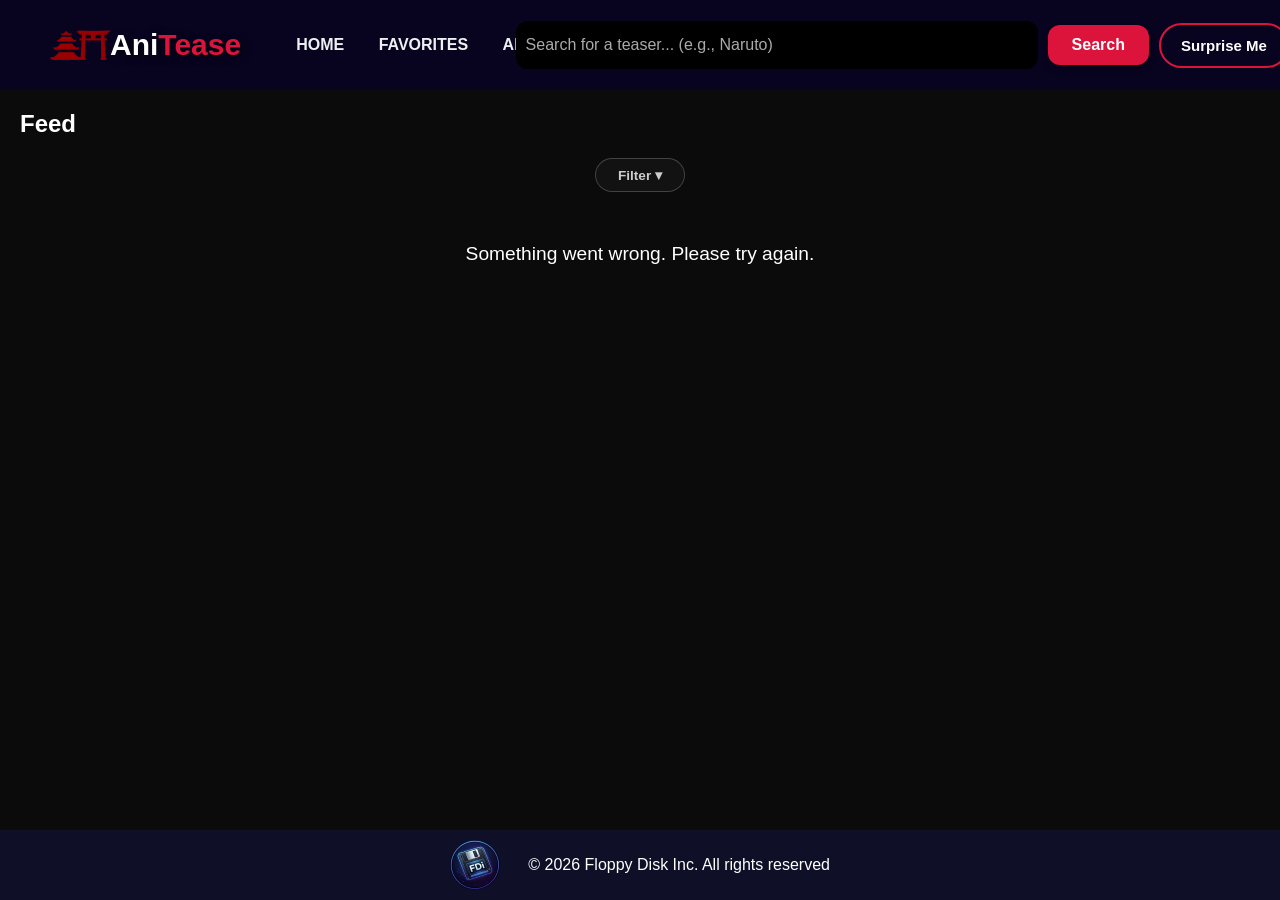
==== index.html @ 089e79ad "perf: preconnect to API origins and start fetch on DOMContentReady - Add preconnect hints for AniLis" ====
<!DOCTYPE html>
<html lang="en">
    <head>
        <meta charset="UTF-8">
        <meta name="viewport" content="width=device-width, initial-scale=1.0">
        <title>AniTease | Friendly Anime Teasers</title>
        <link rel="stylesheet" href="style.css">
        <link rel="preconnect" href="https://graphql.anilist.co">
        <link rel="preconnect" href="https://api.jikan.moe">
        <link rel="preconnect" href="https://api.themoviedb.org">
        <link rel="preconnect" href="https://fonts.googleapis.com">
        <link rel="preconnect" href="https://fonts.gstatic.com" crossorigin>
        <link href="https://fonts.googleapis.com/css2?family=Material+Symbols+Outlined" rel="stylesheet" />
        <script>
        window.onYouTubeIframeAPIReady = function () {
            var p = document.getElementById('trailer-player');
            if (!p) return;
            window.__ytPlayer = new YT.Player('trailer-player', {
                height: '450',
                width: '100%',
                videoId: '',
                playerVars: { 'autoplay': 1, 'rel': 0, 'modestbranding': 1 },
                events: {
                    'onReady': function (e) {
                        window.__ytPlayerReady = true;
                        if (window.__pendingVideoId) {
                            e.target.loadVideoById(window.__pendingVideoId);
                            window.__pendingVideoId = null;
                        }
                    }
                }
            });
        };
        </script>
        <script async src="https://www.youtube.com/iframe_api"></script>
        <script async src="https://unpkg.com/@supabase/supabase-js@2"></script>
        <script type="module" src="main.js"></script>
        <link rel="icon" type="image/x-icon" href="assets/favicon.ico">
    </head>
    <body>
        <div id="loading-screen">
            <img src="assets/loading.gif" alt="Loading..." class="loading-spinner-gif">
            <div class="loading-text-container">
                <span class="loading-phrase">Establishing connection ...</span>
                <span class="loading-phrase">Reincarnating data from another world...</span>
                <span class="loading-phrase">Refining with beerus...</span>
                <span class="loading-phrase">Almost there, don't change the channel!</span>
            </div>
        </div>
        <!--Navigation Bar-->
        <nav_bar>
            <img class="nav_logo" src="assets/anitease_icon.png">
            <span id="nav_title1">Ani</span><span id="nav_title2">Tease</span>
            <nav>
                <ul class="nav__links">
                    <li><a href="#">HOME</a></li>
                    <li><a href="#favorites">FAVORITES</a></li>
                    <li><a href="about.html">ABOUT</a></li>                    
                </ul>
            </nav>
            <div class="search-container">
                <div class="search-input-wrapper">
                    <input type="text" id="search-input" placeholder="Search for a teaser... (e.g., Naruto)" autocomplete="off">
                    
                    <div id="recent-searches" class="recent-searches-dropdown"></div>
                </div>
                <button id="search-btn">Search</button>
                <button id="surprise-btn">Surprise Me</button>
            </div>
        </nav_bar>
        
        <main>
            <h2 id="feed-title" style="color: white; margin-left: 20px; font-family: sans-serif;">Upcoming Anime</h2>

            <button id="filter-toggle" class="filter-pill">Filter ▾</button>

            <div id="filter-dropdown" class="filter-dropdown" style="display: none;">
                <div class="sort-bar">
                    <span class="sort-label">Sort:</span>
                    <button class="sort-btn active" data-sort="default">Default</button>
                    <button class="sort-btn" data-sort="score">Score</button>
                    <button class="sort-btn" data-sort="popularity">Popularity</button>
                    <button class="sort-btn" data-sort="year">Year</button>
                    <button class="sort-btn" data-sort="title">A–Z</button>
                </div>

                <div id="genre-pills" class="genre-pills"></div>
            </div>

            <div id="results-container"></div>
        </main>

        <button id="load-more-btn" style="display: none;">Load More</button>

        <div id="trailer-modal" class="modal" style="display: none;">
            <div class="modal-content split-layout">
                <span class="close-btn">&times;</span>
                
                <div id="modal-video-section">
                    <div id="trailer-player"></div>
                </div>
        
                <div id="modal-info-section">
                    <img id="modal-poster" class="modal-poster-img" src="" alt="Anime Poster">
    
                    <h2 id="modal-title" class="modal-main-title">Anime Title</h2>
                    
                    <div id="modal-countdown" class="countdown-banner">Loading airing schedule...</div>
                
                    <div class="modal-badges">
                        <span id="modal-studio" class="badge studio-badge">Studio</span>
                        <span id="modal-episodes" class="badge ep-badge">EPs: --</span>
                        <span id="modal-source" class="badge source-badge">Source</span>
                    </div>
                    
                    <div class="modal-staff-credits">
                        <p id="modal-director"><strong>Director:</strong> Loading...</p>
                        <p id="modal-cast"><strong>Cast:</strong> Loading...</p>
                    </div>
                
                    <p id="modal-genres" class="modal-tags">Genres</p>
                
                    <div class="streaming-container">
                        <span class="streaming-label">Watch Legally On:</span>
                        <div id="modal-streams" class="streaming-links"></div>
                    </div>
                
                    <div id="modal-desc" class="modal-lore">
                        Synopsis lore goes here...
                    </div>
                </div>
            </div>
        </div>

        <div class="scroll-track-wrapper">
            <a href="#" class="back-to-top" title="Back To Top">
                <span class="material-symbols-outlined">arrow_upward</span>
            </a>
        </div>

        <footer>
            <div class="footer-container">
                <div class="footer-logo">
                    <a href="about.html" target="_blank">
                        <img src="assets/floppy_logo.png">
                    </a>
                </div>
                <div class="footer-text">
                    <p>&copy; 2026 Floppy Disk Inc. All rights reserved</p>
                </div>
            </div>
        </footer>
    </body>
</html>
---- style.css ----
/* ==========================================
   1. VARIABLES & BASE LAYOUT
   ========================================== */
/* CSS Variables let us change colors globally in one spot */


:root {
    interpolate-size: allow-keywords;
    --primary-bg: rgb(11, 11, 11);
    --accent-red: rgb(220, 20, 60);
    --card-bg: rgba(0, 0, 0, 0.945);
    --text-dark: #222;
    --text-light: #fff;
}

body {
    background-color: var(--primary-bg); 
    background-repeat: no-repeat; 
    background-position: center; 
    background-size: cover; 
    background-attachment: fixed;
    min-height: 100vh; 
    margin: 0;
    font-family: 'Segoe UI', Tahoma, Geneva, Verdana, sans-serif;
    user-select: none;
    display: flex;
    position: relative; 
    flex-direction: column;
}

footer {
    margin-top: auto;
}

/* ==========================================
   FINAL PLACEMENT: SIDE BY SIDE WITH TITLE
   ========================================== */

/* 1. Clear background and position cards on left/right sides of the page */
about {
    background: transparent !important;
    background-color: transparent !important;
    position: relative !important;
    top: 0 !important;
    left: 0 !important;
    transform: none !important;
    margin: 30px auto 100px auto !important; 
    width: 100% !important;
    max-width: 800px !important;
    height: auto !important;
    display: flex !important;
    justify-content: center !important;
    gap: 50px !important; 
    padding: 0 !important;
    box-sizing: border-box !important;
}

/* 2. Reset internal margins so the positioning layout takes over cleanly */
.dev1, .dev2 {
    margin: 0;
    position: relative;
    height: 350px;
    width: 240px;
    border: 1px solid rgb(255, 255, 255);
    border-radius: 10px;
    padding: 10px;
    box-sizing: border-box;
}

.dev1 {
    z-index: 999;
    background-color: #eedecb; 
    display: flex;
    justify-content: center;
    align-items: center;
}

.dev1 h1.wolf-text {
    font-size: 24px;
    font-family: "Courier New", Courier, monospace;
    font-weight: bold;
    color: #70221d; 
    line-height: 1.0;
    text-align: center;
    margin: 0;
    position: absolute;
    width: auto;
}

.dev1 h1.wolf-text.left {
    top: 20px;
    left: 12px;
}

.dev1 h1.wolf-text.right {
    bottom: 20px;
    right: 12px;
}

.dev1 img {
    width: 300px;
    height: auto;
    margin: 0 auto;
    cursor: pointer;
    transition: transform 0.4s ease, filter 0.4s ease;
}

.dev1 img:hover {
    cursor: pointer;
    transform: scale(1.2)
}
/* 4. Keep your Ace card styling secure */
.dev2 {
    background-color: #000000;
    flex-direction: column;

    z-index: 5;
    display: flex;
    justify-content: center;
    align-items: center;
}

#ace, #ace2 {
    font-size: 40px;
    color: white;
    font-family: "Roboto Slab", serif;
    line-height: 0.95;
    position: absolute;  
    background: url('assets/outro.gif') fixed center;
    -webkit-background-clip: text;
    background-clip: text;
    color: transparent;
    -webkit-text-fill-color: transparent;
}

#ace {
    z-index: 9999;
    top: -13px;
    left: 15px;
}

#ace2 {
    z-index: -13px;
    bottom: -5px;
    right: 15px;
    transform: rotate(180deg);
}

.dev2 img {
    width: 150px; 
    height: auto; 
    cursor: pointer;
    transition: transform 0.4s ease, filter 0.4s ease;
}

.dev2:hover img {
    cursor: pointer;
    transform: scale(2.3);
    filter: brightness(1.2);
}

/* ==========================================
   2. HEADER, NAV & SEARCH BAR
   ========================================== */
.header {
    text-align: center;
    padding: 2rem 0 1rem 0;
}

#site-top-title {
    display: inline-block;
    transition: opacity 0.2s ease;
}

#title1 {
    color: var(--text-light);
    font-size: 80px;
    font-weight: 900;
    text-shadow: 2px 2px 8px rgba(0,0,0,0.8);
}

#title2 {
    color: var(--accent-red);
    font-size: 80px;
    font-weight: 900;
    text-shadow: 2px 2px 8px rgba(0,0,0,0.8);
}

#slogan {
    color: var(--text-light);
    font-weight: 600;
    font-size: 22px;
    letter-spacing: 1px;
    text-shadow: 1px 1px 4px rgba(0,0,0,0.8);
}

.search-container {
    display: flex;
    justify-content: center;
}

#search-input {  
    border: none;
    border-radius: 12px;
    color: var(--text-light);
    background-color: rgb(0, 0, 0);
    padding-left: 10px;
    width: 522px !important;
    height: 48px;
    font-size: 16px;
    backdrop-filter: blur(5px);
    transition: all 0.3s ease;
    user-select: text;
}
#search-input::placeholder { color: #aaa; }
#search-input:focus {
    outline: none;
    box-shadow: 0 0 15px rgba(0, 0, 0, 0.6);
    background-color: rgba(0, 0, 0, 0.9);
}

#search-btn {
    padding: 11px 24px;
    border-radius: 12px;
    border: none;
    background-color: var(--accent-red);
    color: white;
    font-size: 16px;
    font-weight: bold;
    cursor: pointer;
    box-shadow: 0 4px 6px rgba(0,0,0,0.3);
    transition: transform 0.2s, background-color 0.2s;
}
#search-btn:hover {
    background-color: rgb(255, 40, 80) !important;
    transform: scale(1.05);
}

#surprise-btn {
    padding: 12px 20px;
    border-radius: 25px;
    border: 2px solid var(--accent-red);
    background: transparent;
    color: var(--text-light);
    font-size: 15px;
    font-weight: bold;
    cursor: pointer;
    transition: all 0.3s;
    white-space: nowrap;
}
#surprise-btn:hover {
    background: var(--accent-red);
    color: white;
    transform: scale(1.05);
    box-shadow: 0 0 20px rgba(220, 20, 60, 0.4);
}
#surprise-btn:disabled {
    opacity: 0.6;
    cursor: not-allowed;
    transform: none;
}

/* Filter Bar */
.filter-bar {
    display: flex;
    justify-content: center;
    gap: 10px;
    margin: 10px auto 5px;
    max-width: 600px;
}
.filter-btn {
    padding: 8px 20px;
    border: 1px solid rgba(255, 255, 255, 0.2);
    border-radius: 20px;
    background: transparent;
    color: #aaa;
    font-size: 0.9rem;
    cursor: pointer;
    transition: all 0.2s ease;
    font-weight: 500;
}
.filter-btn:hover {
    border-color: var(--accent-red);
    color: #fff;
}
.filter-btn.active {
    background: var(--accent-red);
    border-color: var(--accent-red);
    color: #fff;
}

/* Sort Bar */
.sort-bar {
    display: flex;
    justify-content: center;
    align-items: center;
    gap: 8px;
    margin: 5px auto 10px;
    max-width: 600px;
    flex-wrap: wrap;
}
.sort-label {
    color: #888;
    font-size: 0.8rem;
    font-weight: bold;
    text-transform: uppercase;
    letter-spacing: 1px;
}
.sort-btn {
    padding: 5px 14px;
    border: 1px solid rgba(255, 255, 255, 0.15);
    border-radius: 14px;
    background: transparent;
    color: #999;
    font-size: 0.8rem;
    cursor: pointer;
    transition: all 0.2s ease;
}
.sort-btn:hover {
    border-color: var(--accent-red);
    color: #fff;
}
.sort-btn.active {
    background: var(--accent-red);
    border-color: var(--accent-red);
    color: #fff;
}

/* Genre Pills */
.genre-pills {
    display: flex;
    justify-content: center;
    flex-wrap: wrap;
    gap: 8px;
    margin: 5px auto 15px;
    max-width: 700px;
}
.genre-pill {
    padding: 6px 16px;
    border: 1px solid rgba(255, 255, 255, 0.15);
    border-radius: 16px;
    background: transparent;
    color: #999;
    font-size: 0.8rem;
    cursor: pointer;
    transition: all 0.2s ease;
}
.genre-pill:hover {
    border-color: var(--accent-red);
    color: #fff;
}
.genre-pill.active {
    background: var(--accent-red);
    border-color: var(--accent-red);
    color: #fff;
}

.fav-btn {
    position: absolute;
    top: 10px;
    right: 10px;
    width: 36px;
    height: 36px;
    border: none;
    border-radius: 50%;
    background: rgba(0, 0, 0, 0.6);
    color: #fff;
    font-size: 1.3rem;
    cursor: pointer;
    display: flex;
    align-items: center;
    justify-content: center;
    transition: all 0.2s ease;
    z-index: 5;
    backdrop-filter: blur(2px);
    line-height: 1;
}
.fav-btn:hover {
    transform: scale(1.2);
    background: rgba(0, 0, 0, 0.8);
}
.fav-btn.faved {
    color: var(--accent-red);
    text-shadow: 0 0 8px rgba(220, 20, 60, 0.6);
}

.filter-pill {
    display: block;
    margin: 0 auto 12px;
    padding: 8px 22px;
    border: 1px solid rgba(255, 255, 255, 0.2);
    border-radius: 20px;
    background: rgba(20, 20, 20, 0.85);
    color: #ccc;
    font-size: 0.85rem;
    cursor: pointer;
    transition: all 0.2s ease;
    backdrop-filter: blur(4px);
    user-select: none;
}
.filter-pill:hover {
    border-color: var(--accent-red);
    color: #fff;
    background: rgba(30, 30, 30, 0.9);
}
.filter-pill.open {
    border-color: var(--accent-red);
    color: var(--accent-red);
}

.filter-dropdown {
    max-width: 600px;
    margin: 0 auto 16px;
    padding: 16px 20px 8px;
    background: rgba(15, 15, 15, 0.95);
    border: 1px solid rgba(255, 255, 255, 0.1);
    border-radius: 12px;
    backdrop-filter: blur(6px);
}
.filter-dropdown .sort-bar {
    margin: 0 0 10px;
}
.filter-dropdown .genre-pills {
    margin: 0;
}

.divider {
    border: 0;
    height: 1px;
    background-image: linear-gradient(to right, rgba(0, 0, 0, 0), rgba(220, 20, 60, 0.75), rgba(0, 0, 0, 0));
    margin: 20px auto;
    width: 80%;
}

/* ==========================================
   3. ANIME GRID & CARDS
   ========================================== */
#results-container {
    display: flex;
    flex-wrap: wrap;       
    justify-content: center; 
    gap: 25px;             
    padding: 20px;
    max-width: 1200px;
    margin: 0 auto;
}

.anime-card {
    cursor: pointer;
    background-color: var(--card-bg);
    border-radius: 16px;
    width: 220px;        
    text-align: left;
    box-shadow: 0 8px 15px rgba(0,0,0,0.4); 
    transition: transform 0.3s cubic-bezier(0.175, 0.885, 0.32, 1.275);  
    overflow: hidden;
    display: flex;
    flex-direction: column;
    justify-content: flex-start; 
    height: auto; 
    padding-bottom: 16px;
}
.anime-card:hover {
    transform: translateY(-8px) scale(1.02);
}

.image-container {
    position: relative;
    width: 100%;
    height: 310px;
    background-color: #333;
}
.image-container img {
    width: 100%;       
    height: 100%;    
    object-fit: cover;  
    pointer-events: none; /* Stops users from dragging images by accident */  
}

/* Floating Badges */
.anime-type {
    position: absolute;
    top: 10px;          
    left: 10px;
    background-color: var(--accent-red);
    color: var(--text-light);
    padding: 4px 8px;
    border-radius: 8px;
    font-size: 0.8rem;
    font-weight: bold;
    box-shadow: 0 2px 4px rgba(0,0,0,0.5);
}

.anime-badge-season, .anime-badge-year {
    position: absolute;
    bottom: 10px;
    background-color: rgba(0, 0, 0, 0.75);
    backdrop-filter: blur(3px);
    color: var(--text-light);
    font-weight: bold;
    border-radius: 8px;
    padding: 4px 8px;
    font-size: 0.75rem;
    box-shadow: 0 2px 4px rgba(0, 0, 0, 0.5);
}
.anime-badge-season { right: 10px; }
.anime-badge-year { right: 155px; }

.anime-stats {
    padding: 12px 14px 6px 14px;
    display: flex;
    justify-content: space-between;
    align-items: center;
    font-size: 0.8rem;
    color: #c1c1c1; 
}

.rating {
    background-color: #ffd900;
    color: #000;
    padding: 3px 6px;
    border-radius: 6px;
    font-weight: bold;
    text-shadow: 1px 1px 2px rgba(0, 0, 0, 0.8); 
    box-shadow: 0 2px 5px rgba(0, 0, 0, 0.7);
}

/* Webkit box lines clamp forces long titles to stop at 2 lines and add "..." */
.anime-card h3 {
    color: var(--text-light);
    font-size: 1rem;
    line-height: 1.4;
    margin: 0;
    padding: 0 14px;
    display: -webkit-box; 
    -webkit-line-clamp: 2; 
    -webkit-box-orient: vertical;
    overflow: hidden;
    text-overflow: ellipsis;
    overflow-wrap: break-word;
}

#load-more-btn {
    display: block;
    margin: 40px auto;
    padding: 12px 30px;
    background-color: var(--accent-red);
    color: white;
    border: none;
    border-radius: 8px;
    font-size: 1.1rem;
    font-weight: bold;
    cursor: pointer;
    transition: all 0.3s ease;
    box-shadow: 0 0 10px var(--accent-red);
}
#load-more-btn:hover {
    background-color: rgba(255, 40, 80);
    box-shadow: 0 0 20px rgba(255, 40, 80);
    transform: scale(1.05);
}

/* ==========================================
   4. MODALS & POP-UPS
   ========================================== */
    .modal {
    display: none; 
    position: fixed;
    top: 0; left: 0; width: 100%; height: 100%;
    justify-content: center;
    align-items: center;
}

.modal { background-color: rgba(0, 0, 0, 0.9); z-index: 100; overflow: hidden; }
#loading-screen { 
    display: flex; /* Makes it show up instantly */
    position: fixed;
    top: 0; left: 0; width: 100%; height: 100%;
    justify-content: center;
    align-items: center;
    background-color: rgba(15, 15, 15, 1); 
    z-index: 9999; 
    flex-direction: row; 
    gap: 15px; 
}

/* Custom Audio Slider Design */

/* The Hero Modal (Video + Info) */
.split-layout {
    display: flex;
    flex-direction: row;
    gap: 25px;
    max-width: 1200px !important; 
    width: 90%;
    background: #0f0f13;
    padding: 25px;
    border-radius: 12px;
    box-shadow: 0 0 30px var(--accent-red);
    border: 1px solid var(--accent-red);
    transition: all 0.3s ease;
    position: relative;
    max-height: 90vh;
    overflow: hidden;
}
.split-layout.no-video-mode { max-width: 700px !important; }

#modal-video-section {
    flex: 2; 
    display: flex; align-items: center; justify-content: center;
}

#trailer-player { width: 100%; height: 450px; border-radius: 8px; }

#modal-info-section {
    flex: 1.2; 
    display: flex; flex-direction: column;
    color: white;
    height: 450px; max-height: 65vh; 
    overflow-y: auto !important; /* Forces scrollbar to appear */
    padding-right: 15px;
}

.modal-meta-header { display: flex; gap: 15px; margin-bottom: 20px; align-items: flex-start; }
#modal-poster { width: 120px; border-radius: 8px; box-shadow: 0 4px 10px rgba(0,0,0,0.5); border: 1px solid #333; }
.no-video-mode #modal-poster { width: 180px; }

.modal-meta-details { display: flex; flex-direction: column; gap: 8px; }
#modal-title { font-size: 1.4rem; margin: 0; line-height: 1.2; }
.no-video-mode #modal-title { font-size: 1.8rem; }

.modal-badges { display: flex; flex-wrap: wrap; gap: 8px; }
.badge { font-size: 0.75rem; padding: 4px 8px; border-radius: 4px; font-weight: bold; text-transform: uppercase; }
.studio-badge { background: #1a00ff; color: white; }
.ep-badge { background: #333; color: #fff; border: 1px solid #555; }
.source-badge { background: #b000ff; color: white; }

.modal-tags { font-size: 0.85rem; color: #aaa; font-style: italic; margin: 0; }
.modal-lore { font-size: 0.95rem; line-height: 1.6; color: #ccc; border-top: 1px solid #222; padding-top: 15px; }

/* Live Countdown Ticker */
.countdown-banner {
    background: linear-gradient(90deg, rgba(220, 20, 60, 0.2) 0%, rgba(0, 0, 0, 0) 100%);
    border-left: 3px solid var(--accent-red);
    padding: 6px 12px;
    font-size: 0.9rem;
    font-weight: bold;
    color: #ffcbd5;
    letter-spacing: 0.5px;
    border-radius: 0 8px 8px 0;
    margin-bottom: 4px;
}

/* Industry Staff Block */
.modal-staff-credits {
    font-size: 0.85rem;
    color: #ccc;
    margin-top: 5px;
    display: flex;
    flex-direction: column;
    gap: 4px;
}
.modal-staff-credits strong {
    color: var(--accent-red);
}

/* Streaming Links Container */
.streaming-container {
    margin: 15px 0;
    display: flex;
    flex-direction: column;
    gap: 8px;
}
.streaming-label {
    font-size: 0.8rem;
    text-transform: uppercase;
    letter-spacing: 1px;
    color: #888;
    font-weight: bold;
}
.streaming-links {
    display: flex;
    flex-wrap: wrap;
    gap: 10px;
}

/* Dynamic Streaming Pills */
.stream-pill {
    display: inline-flex;
    align-items: center;
    padding: 6px 14px;
    background: #16161a;
    border: 1px solid #333;
    color: #fff;
    text-decoration: none;
    font-size: 0.8rem;
    font-weight: bold;
    border-radius: 20px;
    transition: all 0.2s ease;
}
.stream-pill:hover {
    background: var(--accent-red);
    border-color: var(--accent-red);
    transform: translateY(-2px);
    box-shadow: 0 4px 10px rgba(220, 20, 60, 0.4);
}

/* The Rescued Close Button - !important flags enforce its layering */
.close-btn {
    position: absolute;
    top: -12px !important;      
    right: 3px !important;    
    color: #fff !important;
    font-size: 2.5rem !important;
    font-weight: bold !important;
    cursor: pointer !important;
    transition: color 0.2s !important;
    z-index: 99999 !important; 
}
.close-btn:hover { color: var(--accent-red) !important; }

/* FOOTER */
footer {
    background-color: #111337a8;
    color: #ffffff;
    padding: 10px 0;
    position: relative;
    z-index: 10;
}

.footer-container {
    display: flex;
    justify-content: space-between;
    align-items: center;
    max-width: 400px;
    margin: 0 auto;
    padding: 0 10px;
    /* Forces the narrow footer to keep its structural integrity */
    box-sizing: border-box; 
}

.footer-logo img{
    height: 50px;
    width: auto;
    display: block;

    transition: transform 0.3s ease, filter 0.3s ease;
}

.footer-logo a:hover img{
    transform: scale(1.08) translateY(-4px);

    filter: brightness(1.1);
}

/* BACK TO THE TOP BUTTON */
html {
    scroll-behavior: smooth;
}

.back-to-top {
    /* Always floating relative to the main viewport screen edge */
    position: fixed;
    bottom: var(--footer-offset, 2rem);
    right: 1rem;
    
    display: inline-flex;
    align-items: center;
    justify-content: center;
    background-color: #c10a2e;
    border-radius: 0.5rem;
    padding: 0.5rem;
    text-decoration: none;
    z-index: 9999; /* Higher index ensures it rides cleanly above the footer block background */
    
    opacity: 0;
    visibility: hidden;
    transition: opacity 0.2s ease-out, visibility 0.2s ease-out, background-color 0.2s ease-out;
}

.back-to-top.active {
    opacity: 1;
    visibility: visible;
}

.back-to-top span {
    color: #ffffff;
    font-size: 2rem;
    transition: 0.2s ease-out;
}

.back-to-top:hover {
    background-color: #970925;
}

.back-to-top:hover span {
    transform: translateY(-4px);
}


/* ==========================================
   5. NATIVE SCROLLBAR OVERRIDE
   ========================================== */
::-webkit-scrollbar {
    width: 16px !important;
    height: 16px !important;
}

::-webkit-scrollbar-track {
    background-color: rgb(24, 24, 28) !important; 
    border-radius: 10px !important;
}

::-webkit-scrollbar-thumb {
    background-color: var(--accent-red) !important;
    border-radius: 10px !important;
    border: 4px solid rgb(24, 24, 28) !important; 
    background-clip: padding-box !important; 
}

::-webkit-scrollbar-thumb:hover {
    background-color: rgb(255, 40, 80) !important;
}

/* ==========================================
   6. ANIMATIONS
   ========================================== */

#loading-screen { 
    display: flex; /* Makes it show up instantly */
    position: fixed;
    top: 0; left: 0; width: 100%; height: 100%;
    justify-content: center;
    align-items: center;
    background-color: rgba(15, 15, 15, 1); 
    z-index: 9999; 
    flex-direction: row; 
    gap: 15px; 
}
.loading-spinner-gif {
    width: 80px; height: auto; object-fit: contain; margin-bottom: 0;
}

.loading-text-container {
    position: relative; width: 320px; height: 40px; 
    display: flex; justify-content: flex-start; align-items: center;
}

.loading-phrase {
    position: absolute; top: 20%; left: 0; transform: translateY(-50%);
    width: 100%; text-align: left; color: #ffffff;
    font-size: 1.1rem; white-space: nowrap; opacity: 0; 
    animation: cycleAnimePhrases 8s infinite ease-in-out; 
}

/* Stagger the loading texts */
.loading-phrase:nth-child(1) { animation-delay: 0s; }
.loading-phrase:nth-child(2) { animation-delay: 2s; }
.loading-phrase:nth-child(3) { animation-delay: 4s; }
.loading-phrase:nth-child(4) { animation-delay: 6s; }

@keyframes cycleAnimePhrases {
    0% { opacity: 0; transform: translateY(5px); }
    5% { opacity: 1; transform: translateY(0); }  
    20% { opacity: 1; transform: translateY(0); } 
    25% { opacity: 0; transform: translateY(-5px); }
    100% { opacity: 0; } 
}

/* ==========================================
   SEARCH HISTORY ASSIST
   ========================================== */
/* ==========================================
   GOOGLE-STYLE SEARCH HISTORY DROPDOWN
   ========================================== */
   .search-container {
    display: flex;
    justify-content: center;
    align-items: center;
    gap: 10px;
    margin: 20px auto;
    max-width: 600px;
    position: relative;
}

/* Keeps the dropdown anchored specifically to the input box */
.search-input-wrapper {
    position: relative;
    flex-grow: 1;
}

#search-input {
    width: 100%;
    box-sizing: border-box;
}

.recent-searches-dropdown {
    position: absolute;
    top: 100%; 
    margin-top: -2px; 
    
    left: 0; 
    width: 100%; 
    box-sizing: border-box;
    
    background-color: #000000; 
    border: 1px solid rgba(255, 255, 255, 0.1);
    border-top: none; 
    border-radius: 0 0 20px 20px; 
    box-shadow: 0 8px 16px rgba(0, 0, 0, 0.5);
    z-index: 1000;
    display: none;
    overflow: hidden;
}

/* Ensure the input bar border style behaves nicely when active */
.search-container:focus-within #search-input {
    border-radius: 20px 20px 0 0 !important;
    border-bottom: 1px solid transparent !important; /* Removes the bottom border line of the input */
}

/* Individual history rows */
.search-history-item {
    display: flex;
    align-items: center;
    padding: 10px 15px;
    color: #fff;
    font-family: sans-serif;
    font-size: 0.95rem;
    cursor: pointer;
    transition: background-color 0.2s ease;
}

/* History clock icon flourish */
.search-history-item::before {
    content: "🕒";
    margin-right: 10px;
    font-size: 0.85rem;
    opacity: 0.6;
}

.search-history-item:hover {
    background-color: rgba(255, 255, 255, 0.1);
}
/*About Page*/

about {
    background-color: #11133784;
    color: #ffffff;
    padding: 20px 550;
    position: fixed;
    z-index: 10;
}
.dev-container {
    display: flex;
    justify-content: space-around;
    align-items: center;
    max-width: 700px;
    margin: 0 auto;
    padding: 0 20px;
    box-sizing: border-box; 
}
.dev-logo img{
    height: 50px;
    width: auto;
    display: block;
    padding-left: 500px;

    transition: transform 0.3s ease, filter 0.3s ease;
}

/*Navigation Bar*/

@import url('https://fonts.googleapis.com/css2?family=Mozilla+Headline:wght@200..700&display=swap');

#nav_title1 {
    color: var(--text-light);
    font-size: 30px;
    font-weight: 300;
    font-weight: bold;
    text-shadow: 2px 2px 8px rgba(0,0,0,0.8);
}

#nav_title2 {
    color: var(--accent-red);
    font-size: 30px;
    font-weight: 300;
    font-weight: bold;
    text-shadow: 2px 2px 8px rgba(0,0,0,0.8);
}

li, a, button{
    font-family: "Mozilla Headline", sans-serif;
    font-weight: bold;
    font-size: 16px;
    color: #edf0f1;
    text-decoration: none;
}

nav_bar{
    font-weight: bold;
    display: flex;
    justify-content: left;
    align-items: center;
    padding: 1px 50px;
    background-color: #070228b9;
    z-index: 20;
}
.nav_logo{
    width: 60px;
    height: 30px;    
}
.nav__links{
    list-style: none;
}
.nav__links li{
    display: inline-block;
    padding: 0px 15px;
}

.nav__links li a{
    transition: all 0.3s ease 0s;
}
.nav__links li a:hover{
    color: #970925;
}
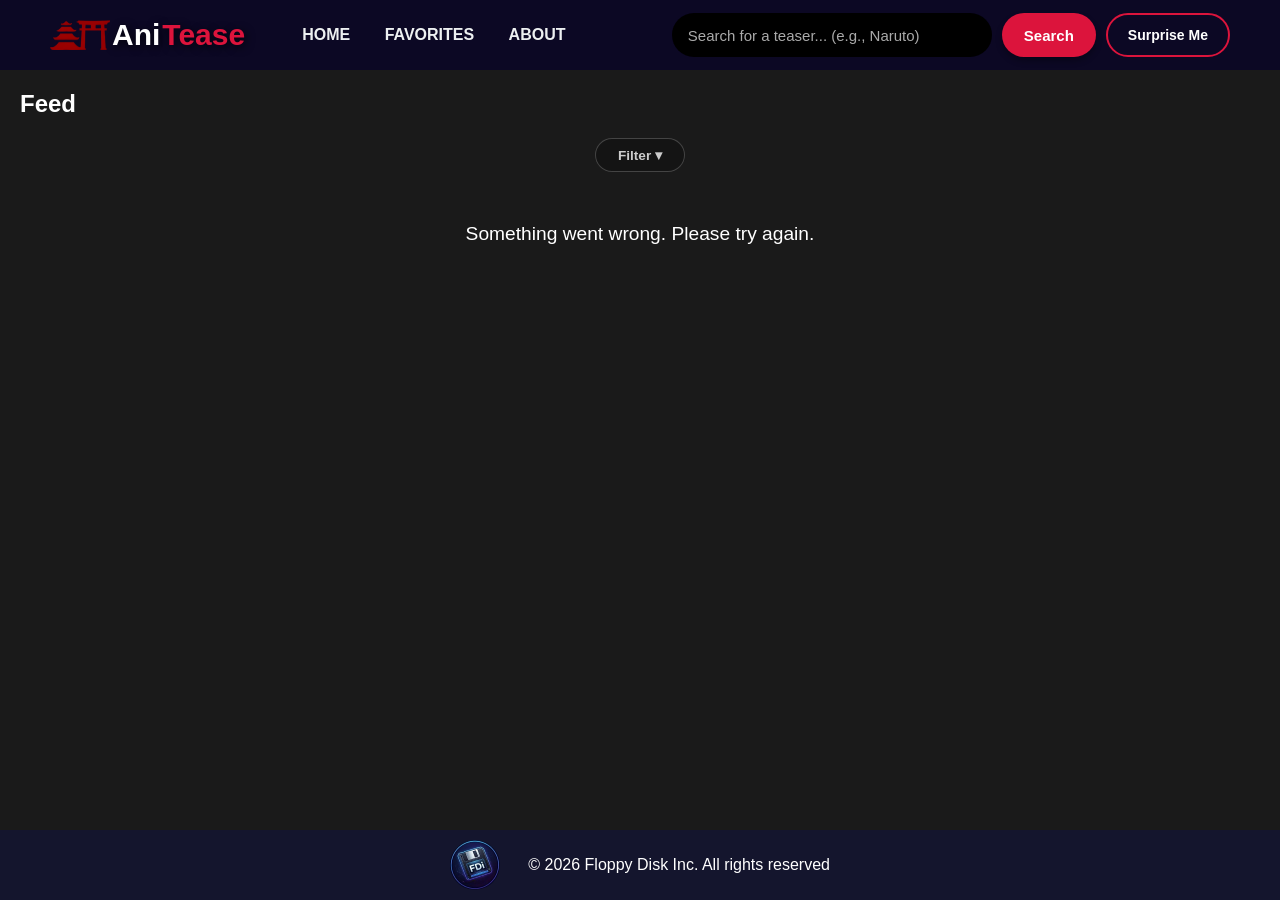
==== commit 17b8d882: "Added logos, disclaimers, and removed background." ====
--- a/index.html
+++ b/index.html
@@ -98,6 +98,7 @@
                 
                 <div id="modal-video-section">
                     <div id="trailer-player"></div>
+                    <div id="modal-video-disclaimer" class="modal-video-disclaimer">Video may not be for this specific title.</div>
                 </div>
         
                 <div id="modal-info-section">
--- a/style.css
+++ b/style.css
@@ -6,7 +6,7 @@
 
 :root {
     interpolate-size: allow-keywords;
-    --primary-bg: rgb(11, 11, 11);
+    --primary-bg: rgb(26, 26, 26);
     --accent-red: rgb(220, 20, 60);
     --card-bg: rgba(0, 0, 0, 0.945);
     --text-dark: #222;
@@ -194,67 +194,78 @@
     text-shadow: 1px 1px 4px rgba(0,0,0,0.8);
 }
 
-.search-container {
-    display: flex;
-    justify-content: center;
-}
-
-#search-input {  
+nav_bar .search-container {
+    display: flex;
+    align-items: center;
+    gap: 10px;
+    margin: 0 0 0 auto;
+    max-width: none;
+    position: static;
+}
+
+nav_bar #search-input {  
     border: none;
-    border-radius: 12px;
+    border-radius: 25px;
     color: var(--text-light);
     background-color: rgb(0, 0, 0);
-    padding-left: 10px;
-    width: 522px !important;
-    height: 48px;
-    font-size: 16px;
+    padding: 0 16px;
+    width: 320px;
+    height: 44px;
+    font-size: 15px;
     backdrop-filter: blur(5px);
     transition: all 0.3s ease;
     user-select: text;
-}
-#search-input::placeholder { color: #aaa; }
-#search-input:focus {
+    box-sizing: border-box;
+}
+nav_bar #search-input::placeholder { color: #aaa; }
+nav_bar #search-input:focus {
     outline: none;
     box-shadow: 0 0 15px rgba(0, 0, 0, 0.6);
     background-color: rgba(0, 0, 0, 0.9);
 }
 
-#search-btn {
-    padding: 11px 24px;
-    border-radius: 12px;
+nav_bar #search-btn {
+    height: 44px;
+    padding: 0 22px;
+    border-radius: 25px;
     border: none;
     background-color: var(--accent-red);
     color: white;
-    font-size: 16px;
+    font-size: 15px;
     font-weight: bold;
     cursor: pointer;
     box-shadow: 0 4px 6px rgba(0,0,0,0.3);
     transition: transform 0.2s, background-color 0.2s;
-}
-#search-btn:hover {
-    background-color: rgb(255, 40, 80) !important;
+    display: flex;
+    align-items: center;
+}
+nav_bar #search-btn:hover {
+    background-color: rgb(255, 40, 80);
     transform: scale(1.05);
 }
 
-#surprise-btn {
-    padding: 12px 20px;
+nav_bar #surprise-btn {
+    height: 44px;
+    padding: 0 20px;
     border-radius: 25px;
     border: 2px solid var(--accent-red);
     background: transparent;
     color: var(--text-light);
-    font-size: 15px;
+    font-size: 14px;
     font-weight: bold;
     cursor: pointer;
     transition: all 0.3s;
     white-space: nowrap;
-}
-#surprise-btn:hover {
+    display: flex;
+    align-items: center;
+}
+nav_bar #surprise-btn:hover {
     background: var(--accent-red);
     color: white;
     transform: scale(1.05);
     box-shadow: 0 0 20px rgba(220, 20, 60, 0.4);
 }
-#surprise-btn:disabled {
+nav_bar #surprise-btn:disabled {
     opacity: 0.6;
     cursor: not-allowed;
     transform: none;
@@ -459,6 +470,8 @@
     justify-content: flex-start; 
     height: auto; 
     padding-bottom: 16px;
+    content-visibility: auto;
+    contain-intrinsic-size: 400px;
 }
 .anime-card:hover {
     transform: translateY(-8px) scale(1.02);
@@ -606,11 +619,23 @@
 .split-layout.no-video-mode { max-width: 700px !important; }
 
 #modal-video-section {
-    flex: 2; 
-    display: flex; align-items: center; justify-content: center;
+    flex: 2;
+    display: flex;
+    flex-direction: column;
+    align-items: center;
+    justify-content: flex-start;
 }
 
 #trailer-player { width: 100%; height: 450px; border-radius: 8px; }
+
+.modal-video-disclaimer {
+    margin-top: 12px;
+    color: #aaa;
+    font-size: 0.82rem;
+    line-height: 1.4;
+    text-align: center;
+    max-width: 100%;
+}
 
 #modal-info-section {
     flex: 1.2; 
@@ -688,15 +713,17 @@
 .stream-pill {
     display: inline-flex;
     align-items: center;
-    padding: 6px 14px;
+    padding: 6px 12px;
     background: #16161a;
     border: 1px solid #333;
     color: #fff;
     text-decoration: none;
-    font-size: 0.8rem;
+    font-size: 0.82rem;
     font-weight: bold;
     border-radius: 20px;
     transition: all 0.2s ease;
+    position: relative;
+    overflow: visible;
 }
 .stream-pill:hover {
     background: var(--accent-red);
@@ -704,6 +731,31 @@
     transform: translateY(-2px);
     box-shadow: 0 4px 10px rgba(220, 20, 60, 0.4);
 }
+
+.stream-logo {
+    width: 28px;
+    height: auto;
+    display: inline-block;
+    vertical-align: middle;
+    position: relative;
+    z-index: 3;
+}
+.stream-label { vertical-align: middle; position: relative; z-index: 2; font-size: 0.82rem; }
+
+.stream-logo-wrap {
+    display: inline-flex;
+    align-items: center;
+    justify-content: center;
+    width: 32px;
+    height: 32px;
+    background: #fff;
+    border-radius: 50%;
+    margin-right: 8px;
+    box-shadow: 0 1px 3px rgba(0,0,0,0.2);
+    flex-shrink: 0;
+}
+
+.stream-pill:hover .stream-logo-wrap { background: #fff; }
 
 /* The Rescued Close Button - !important flags enforce its layering */
 .close-btn {
@@ -1002,9 +1054,11 @@
     display: flex;
     justify-content: left;
     align-items: center;
-    padding: 1px 50px;
+    padding: 10px 50px;
     background-color: #070228b9;
     z-index: 20;
+    flex-wrap: nowrap;
+    gap: 2px;
 }
 .nav_logo{
     width: 60px;
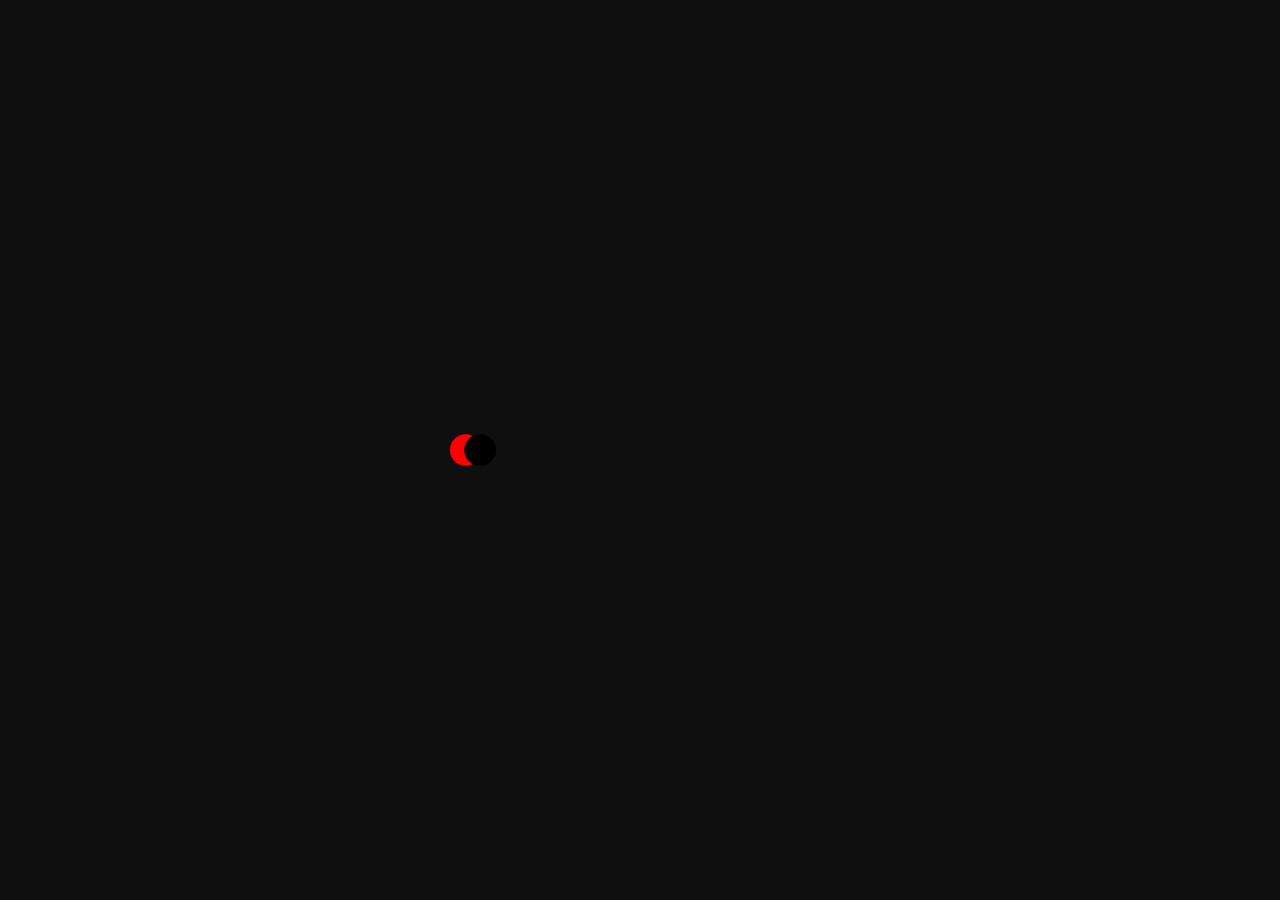
==== commit 0d67c288: "add hero spotlight carousel" ====
--- a/index.html
+++ b/index.html
@@ -68,7 +68,20 @@
                 <button id="surprise-btn">Surprise Me</button>
             </div>
         </nav_bar>
-        
+
+        <section class="spotlight" id="spotlight" style="display:none;">
+            <div class="spotlight-slider" id="spotlight-slider"></div>
+            <div class="spotlight-nav" id="spotlight-nav">
+                <button class="spotlight-btn prev" id="spotlight-prev">
+                    <svg viewBox="0 0 24 24" fill="none" stroke="currentColor" stroke-width="3"><polyline points="15 6 9 12 15 18"></polyline></svg>
+                </button>
+                <button class="spotlight-btn next" id="spotlight-next">
+                    <svg viewBox="0 0 24 24" fill="none" stroke="currentColor" stroke-width="3"><polyline points="9 6 15 12 9 18"></polyline></svg>
+                </button>
+            </div>
+            <div class="spotlight-dots" id="spotlight-dots"></div>
+        </section>
+
         <main>
             <h2 id="feed-title" style="color: white; margin-left: 20px; font-family: sans-serif;">Upcoming Anime</h2>
 
@@ -129,6 +142,11 @@
                     <div id="modal-desc" class="modal-lore">
                         Synopsis lore goes here...
                     </div>
+
+                    <div id="modal-similar" class="similar-section" style="display:none;">
+                        <h4 class="similar-title">Similar Anime</h4>
+                        <div class="similar-scroll" id="similar-scroll"></div>
+                    </div>
                 </div>
             </div>
         </div>
--- a/style.css
+++ b/style.css
@@ -1078,3 +1078,345 @@
 .nav__links li a:hover{
     color: #970925;
 }
+
+/* ==========================================
+   SIMILAR ANIME SECTION IN MODAL
+   ========================================== */
+.similar-section {
+    margin-top: 20px;
+    padding-top: 16px;
+    border-top: 1px solid rgba(255, 255, 255, 0.1);
+}
+
+.similar-title {
+    color: #fff;
+    font-size: 1rem;
+    font-weight: 600;
+    margin-bottom: 12px;
+    text-transform: uppercase;
+    letter-spacing: 0.5px;
+}
+
+.similar-scroll {
+    display: flex;
+    gap: 12px;
+    overflow-x: auto;
+    padding: 8px 0 16px 0;
+    scroll-snap-type: x mandatory;
+    -webkit-overflow-scrolling: touch;
+}
+
+.similar-scroll::-webkit-scrollbar {
+    height: 6px;
+}
+
+.similar-scroll::-webkit-scrollbar-thumb {
+    background-color: var(--accent-red);
+    border-radius: 3px;
+}
+
+.similar-card {
+    flex: 0 0 120px;
+    background: linear-gradient(145deg, #1a1a2e 0%, #0f0f1a 100%);
+    border: 1px solid rgba(255, 255, 255, 0.05);
+    border-radius: 12px;
+    overflow: hidden;
+    cursor: pointer;
+    transition: transform 0.25s ease, box-shadow 0.25s ease, border-color 0.25s ease;
+    scroll-snap-align: start;
+}
+
+.similar-card:hover {
+    transform: translateY(-4px) scale(1.02);
+    box-shadow: 0 8px 24px rgba(255, 40, 80, 0.3);
+    border-color: rgba(255, 40, 80, 0.3);
+}
+
+.similar-card:focus-visible {
+    outline: 2px solid var(--accent-red);
+    outline-offset: 2px;
+}
+
+.similar-card-poster {
+    width: 100%;
+    height: 170px;
+    background-size: cover;
+    background-position: center;
+    background-color: #1a1a2e;
+}
+
+.similar-card-info {
+    padding: 10px 8px;
+}
+
+.similar-card-title {
+    font-size: 0.72rem;
+    font-weight: 600;
+    color: #fff;
+    line-height: 1.3;
+    margin: 0 0 4px 0;
+    display: -webkit-box;
+    -webkit-line-clamp: 2;
+    -webkit-box-orient: vertical;
+    overflow: hidden;
+}
+
+.similar-card-genres {
+    font-size: 0.6rem;
+    color: rgba(255, 255, 255, 0.6);
+    text-transform: capitalize;
+    display: block;
+    margin-bottom: 4px;
+    white-space: nowrap;
+    overflow: hidden;
+    text-overflow: ellipsis;
+}
+
+.similar-card-score {
+    font-size: 0.65rem;
+    color: #ffd700;
+    font-weight: 600;
+    display: inline-flex;
+    align-items: center;
+    gap: 2px;
+}
+
+/* ==========================================
+   SPOTLIGHT HERO CAROUSEL
+   ========================================== */
+.spotlight {
+    position: relative;
+    width: 100%;
+    height: 520px;
+    overflow: hidden;
+    background: #0a0a12;
+    margin-bottom: 24px;
+}
+
+.spotlight-slider {
+    position: relative;
+    width: 100%;
+    height: 100%;
+}
+
+.spotlight-slide {
+    position: absolute;
+    inset: 0;
+    opacity: 0;
+    transition: opacity 0.8s ease, transform 0.8s ease;
+    transform: scale(1.05);
+    z-index: 0;
+}
+
+.spotlight-slide.active {
+    opacity: 1;
+    transform: scale(1);
+    z-index: 1;
+}
+
+.spotlight-bg {
+    position: absolute;
+    inset: 0;
+    background-size: cover;
+    background-position: center top;
+    filter: brightness(0.5);
+}
+
+.spotlight-overlay {
+    position: absolute;
+    inset: 0;
+    background: linear-gradient(to right, rgba(10, 10, 18, 0.95) 0%, rgba(10, 10, 18, 0.7) 50%, rgba(10, 10, 18, 0.3) 100%),
+                linear-gradient(to top, rgba(10, 10, 18, 0.8) 0%, transparent 50%);
+}
+
+.spotlight-content {
+    position: relative;
+    z-index: 2;
+    max-width: 700px;
+    padding: 80px 40px 40px;
+    height: 100%;
+    display: flex;
+    flex-direction: column;
+    justify-content: center;
+}
+
+.spotlight-number {
+    font-size: 0.85rem;
+    font-weight: 600;
+    color: var(--accent-red);
+    text-transform: uppercase;
+    letter-spacing: 2px;
+    margin-bottom: 12px;
+}
+
+.spotlight-title {
+    font-size: 2.5rem;
+    font-weight: 900;
+    color: #fff;
+    line-height: 1.15;
+    margin-bottom: 14px;
+    font-family: 'Roboto Slab', serif;
+    display: -webkit-box;
+    -webkit-line-clamp: 2;
+    -webkit-box-orient: vertical;
+    overflow: hidden;
+}
+
+.spotlight-detail {
+    display: flex;
+    flex-wrap: wrap;
+    gap: 8px;
+    margin-bottom: 16px;
+}
+
+.sp-badge {
+    font-size: 0.72rem;
+    color: rgba(255, 255, 255, 0.8);
+    background: rgba(255, 255, 255, 0.1);
+    padding: 4px 10px;
+    border-radius: 4px;
+    font-weight: 500;
+}
+
+.sp-badge.quality {
+    color: #ffd700;
+    border: 1px solid rgba(255, 215, 0, 0.3);
+}
+
+.sp-badge.eps {
+    background: var(--accent-red);
+    color: #fff;
+    font-weight: 700;
+}
+
+.spotlight-desc {
+    font-size: 0.88rem;
+    color: rgba(255, 255, 255, 0.7);
+    line-height: 1.6;
+    margin-bottom: 24px;
+    display: -webkit-box;
+    -webkit-line-clamp: 3;
+    -webkit-box-orient: vertical;
+    overflow: hidden;
+}
+
+.spotlight-buttons {
+    display: flex;
+    gap: 14px;
+}
+
+.sp-btn {
+    display: inline-flex;
+    align-items: center;
+    gap: 6px;
+    padding: 12px 28px;
+    border-radius: 8px;
+    font-size: 0.95rem;
+    font-weight: 700;
+    cursor: pointer;
+    transition: all 0.25s ease;
+    text-decoration: none;
+}
+
+.sp-btn.primary {
+    background: var(--accent-red);
+    color: #fff;
+    box-shadow: 0 4px 20px rgba(255, 40, 80, 0.4);
+}
+
+.sp-btn.primary:hover {
+    background: rgb(255, 30, 70);
+    transform: translateY(-2px);
+    box-shadow: 0 6px 28px rgba(255, 40, 80, 0.5);
+}
+
+.sp-btn.secondary {
+    background: rgba(255, 255, 255, 0.1);
+    color: #fff;
+    border: 1px solid rgba(255, 255, 255, 0.2);
+}
+
+.sp-btn.secondary:hover {
+    background: rgba(255, 255, 255, 0.2);
+    transform: translateY(-2px);
+}
+
+/* Navigation arrows */
+.spotlight-nav {
+    position: absolute;
+    top: 50%;
+    left: 0;
+    right: 0;
+    transform: translateY(-50%);
+    z-index: 3;
+    pointer-events: none;
+    display: flex;
+    justify-content: space-between;
+    padding: 0 20px;
+}
+
+.spotlight-btn {
+    pointer-events: auto;
+    width: 44px;
+    height: 44px;
+    border-radius: 50%;
+    border: 2px solid rgba(255, 255, 255, 0.2);
+    background: rgba(0, 0, 0, 0.4);
+    color: #fff;
+    cursor: pointer;
+    display: flex;
+    align-items: center;
+    justify-content: center;
+    transition: all 0.25s ease;
+    backdrop-filter: blur(4px);
+}
+
+.spotlight-btn:hover {
+    background: var(--accent-red);
+    border-color: var(--accent-red);
+    transform: scale(1.1);
+}
+
+.spotlight-btn svg {
+    width: 20px;
+    height: 20px;
+}
+
+/* Pagination dots */
+.spotlight-dots {
+    position: absolute;
+    bottom: 20px;
+    left: 50%;
+    transform: translateX(-50%);
+    z-index: 3;
+    display: flex;
+    gap: 10px;
+}
+
+.sp-dot {
+    width: 10px;
+    height: 10px;
+    border-radius: 50%;
+    background: rgba(255, 255, 255, 0.3);
+    cursor: pointer;
+    transition: all 0.3s ease;
+}
+
+.sp-dot.active {
+    background: var(--accent-red);
+    box-shadow: 0 0 10px rgba(255, 40, 80, 0.6);
+    width: 28px;
+    border-radius: 5px;
+}
+
+/* Responsive */
+@media (max-width: 768px) {
+    .spotlight { height: 420px; }
+    .spotlight-content { padding: 60px 24px 24px; }
+    .spotlight-title { font-size: 1.6rem; }
+    .spotlight-desc { font-size: 0.8rem; -webkit-line-clamp: 2; }
+    .sp-btn { padding: 10px 20px; font-size: 0.85rem; }
+    .spotlight-nav { padding: 0 10px; }
+    .spotlight-btn { width: 36px; height: 36px; }
+    .spotlight-btn svg { width: 16px; height: 16px; }
+}
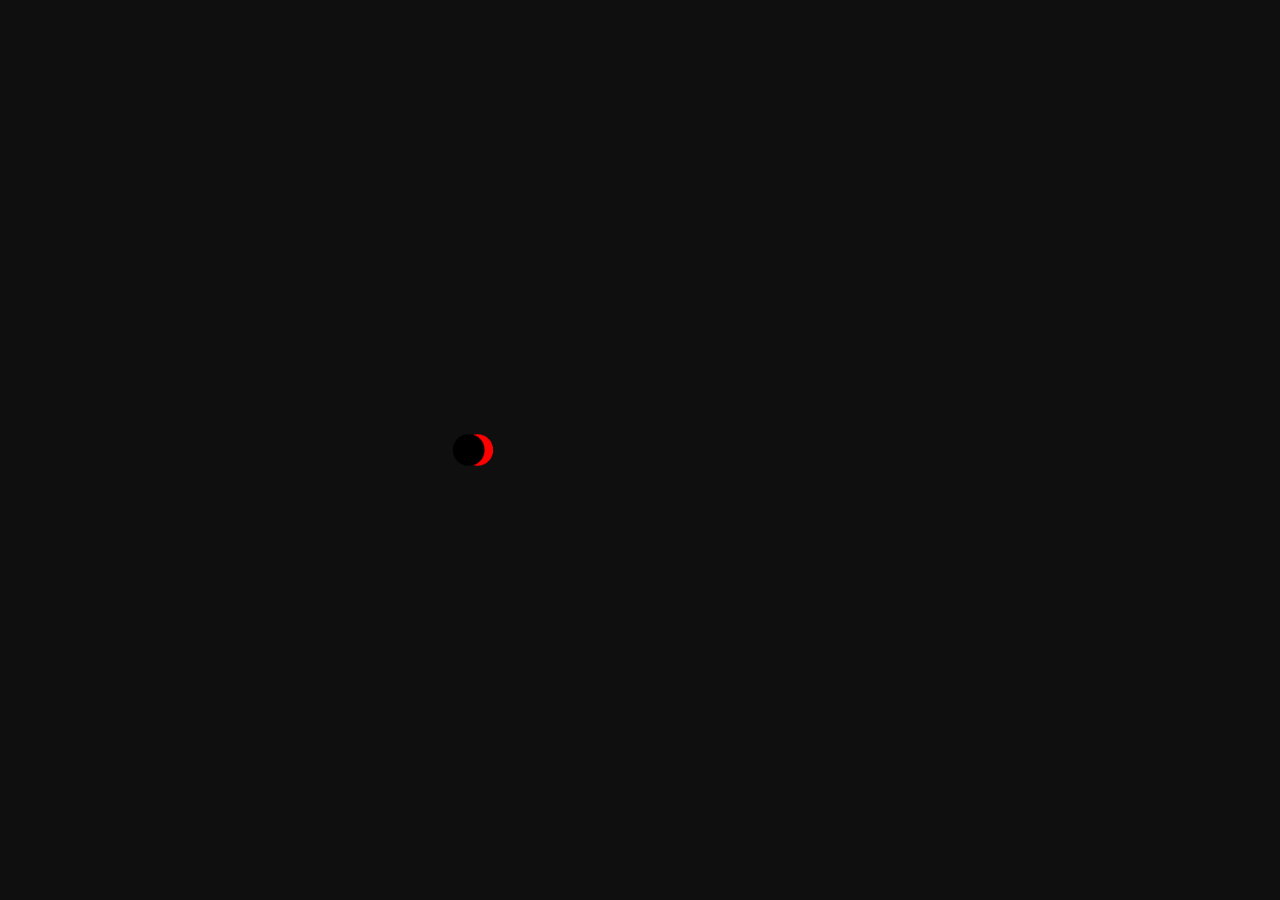
==== commit 6571211c: "Merge pull request #2 from Floppy-Disk-inc/feat/recommendations feat: add content-based recommendati" ====
--- a/index.html
+++ b/index.html
@@ -68,20 +68,7 @@
                 <button id="surprise-btn">Surprise Me</button>
             </div>
         </nav_bar>
-
-        <section class="spotlight" id="spotlight" style="display:none;">
-            <div class="spotlight-slider" id="spotlight-slider"></div>
-            <div class="spotlight-nav" id="spotlight-nav">
-                <button class="spotlight-btn prev" id="spotlight-prev">
-                    <svg viewBox="0 0 24 24" fill="none" stroke="currentColor" stroke-width="3"><polyline points="15 6 9 12 15 18"></polyline></svg>
-                </button>
-                <button class="spotlight-btn next" id="spotlight-next">
-                    <svg viewBox="0 0 24 24" fill="none" stroke="currentColor" stroke-width="3"><polyline points="9 6 15 12 9 18"></polyline></svg>
-                </button>
-            </div>
-            <div class="spotlight-dots" id="spotlight-dots"></div>
-        </section>
-
+        
         <main>
             <h2 id="feed-title" style="color: white; margin-left: 20px; font-family: sans-serif;">Upcoming Anime</h2>
 
--- a/style.css
+++ b/style.css
@@ -1101,7 +1101,7 @@
     display: flex;
     gap: 12px;
     overflow-x: auto;
-    padding: 8px 0 16px 0;
+    padding-bottom: 8px;
     scroll-snap-type: x mandatory;
     -webkit-overflow-scrolling: touch;
 }
@@ -1180,243 +1180,3 @@
     align-items: center;
     gap: 2px;
 }
-
-/* ==========================================
-   SPOTLIGHT HERO CAROUSEL
-   ========================================== */
-.spotlight {
-    position: relative;
-    width: 100%;
-    height: 520px;
-    overflow: hidden;
-    background: #0a0a12;
-    margin-bottom: 24px;
-}
-
-.spotlight-slider {
-    position: relative;
-    width: 100%;
-    height: 100%;
-}
-
-.spotlight-slide {
-    position: absolute;
-    inset: 0;
-    opacity: 0;
-    transition: opacity 0.8s ease, transform 0.8s ease;
-    transform: scale(1.05);
-    z-index: 0;
-}
-
-.spotlight-slide.active {
-    opacity: 1;
-    transform: scale(1);
-    z-index: 1;
-}
-
-.spotlight-bg {
-    position: absolute;
-    inset: 0;
-    background-size: cover;
-    background-position: center top;
-    filter: brightness(0.5);
-}
-
-.spotlight-overlay {
-    position: absolute;
-    inset: 0;
-    background: linear-gradient(to right, rgba(10, 10, 18, 0.95) 0%, rgba(10, 10, 18, 0.7) 50%, rgba(10, 10, 18, 0.3) 100%),
-                linear-gradient(to top, rgba(10, 10, 18, 0.8) 0%, transparent 50%);
-}
-
-.spotlight-content {
-    position: relative;
-    z-index: 2;
-    max-width: 700px;
-    padding: 80px 40px 40px;
-    height: 100%;
-    display: flex;
-    flex-direction: column;
-    justify-content: center;
-}
-
-.spotlight-number {
-    font-size: 0.85rem;
-    font-weight: 600;
-    color: var(--accent-red);
-    text-transform: uppercase;
-    letter-spacing: 2px;
-    margin-bottom: 12px;
-}
-
-.spotlight-title {
-    font-size: 2.5rem;
-    font-weight: 900;
-    color: #fff;
-    line-height: 1.15;
-    margin-bottom: 14px;
-    font-family: 'Roboto Slab', serif;
-    display: -webkit-box;
-    -webkit-line-clamp: 2;
-    -webkit-box-orient: vertical;
-    overflow: hidden;
-}
-
-.spotlight-detail {
-    display: flex;
-    flex-wrap: wrap;
-    gap: 8px;
-    margin-bottom: 16px;
-}
-
-.sp-badge {
-    font-size: 0.72rem;
-    color: rgba(255, 255, 255, 0.8);
-    background: rgba(255, 255, 255, 0.1);
-    padding: 4px 10px;
-    border-radius: 4px;
-    font-weight: 500;
-}
-
-.sp-badge.quality {
-    color: #ffd700;
-    border: 1px solid rgba(255, 215, 0, 0.3);
-}
-
-.sp-badge.eps {
-    background: var(--accent-red);
-    color: #fff;
-    font-weight: 700;
-}
-
-.spotlight-desc {
-    font-size: 0.88rem;
-    color: rgba(255, 255, 255, 0.7);
-    line-height: 1.6;
-    margin-bottom: 24px;
-    display: -webkit-box;
-    -webkit-line-clamp: 3;
-    -webkit-box-orient: vertical;
-    overflow: hidden;
-}
-
-.spotlight-buttons {
-    display: flex;
-    gap: 14px;
-}
-
-.sp-btn {
-    display: inline-flex;
-    align-items: center;
-    gap: 6px;
-    padding: 12px 28px;
-    border-radius: 8px;
-    font-size: 0.95rem;
-    font-weight: 700;
-    cursor: pointer;
-    transition: all 0.25s ease;
-    text-decoration: none;
-}
-
-.sp-btn.primary {
-    background: var(--accent-red);
-    color: #fff;
-    box-shadow: 0 4px 20px rgba(255, 40, 80, 0.4);
-}
-
-.sp-btn.primary:hover {
-    background: rgb(255, 30, 70);
-    transform: translateY(-2px);
-    box-shadow: 0 6px 28px rgba(255, 40, 80, 0.5);
-}
-
-.sp-btn.secondary {
-    background: rgba(255, 255, 255, 0.1);
-    color: #fff;
-    border: 1px solid rgba(255, 255, 255, 0.2);
-}
-
-.sp-btn.secondary:hover {
-    background: rgba(255, 255, 255, 0.2);
-    transform: translateY(-2px);
-}
-
-/* Navigation arrows */
-.spotlight-nav {
-    position: absolute;
-    top: 50%;
-    left: 0;
-    right: 0;
-    transform: translateY(-50%);
-    z-index: 3;
-    pointer-events: none;
-    display: flex;
-    justify-content: space-between;
-    padding: 0 20px;
-}
-
-.spotlight-btn {
-    pointer-events: auto;
-    width: 44px;
-    height: 44px;
-    border-radius: 50%;
-    border: 2px solid rgba(255, 255, 255, 0.2);
-    background: rgba(0, 0, 0, 0.4);
-    color: #fff;
-    cursor: pointer;
-    display: flex;
-    align-items: center;
-    justify-content: center;
-    transition: all 0.25s ease;
-    backdrop-filter: blur(4px);
-}
-
-.spotlight-btn:hover {
-    background: var(--accent-red);
-    border-color: var(--accent-red);
-    transform: scale(1.1);
-}
-
-.spotlight-btn svg {
-    width: 20px;
-    height: 20px;
-}
-
-/* Pagination dots */
-.spotlight-dots {
-    position: absolute;
-    bottom: 20px;
-    left: 50%;
-    transform: translateX(-50%);
-    z-index: 3;
-    display: flex;
-    gap: 10px;
-}
-
-.sp-dot {
-    width: 10px;
-    height: 10px;
-    border-radius: 50%;
-    background: rgba(255, 255, 255, 0.3);
-    cursor: pointer;
-    transition: all 0.3s ease;
-}
-
-.sp-dot.active {
-    background: var(--accent-red);
-    box-shadow: 0 0 10px rgba(255, 40, 80, 0.6);
-    width: 28px;
-    border-radius: 5px;
-}
-
-/* Responsive */
-@media (max-width: 768px) {
-    .spotlight { height: 420px; }
-    .spotlight-content { padding: 60px 24px 24px; }
-    .spotlight-title { font-size: 1.6rem; }
-    .spotlight-desc { font-size: 0.8rem; -webkit-line-clamp: 2; }
-    .sp-btn { padding: 10px 20px; font-size: 0.85rem; }
-    .spotlight-nav { padding: 0 10px; }
-    .spotlight-btn { width: 36px; height: 36px; }
-    .spotlight-btn svg { width: 16px; height: 16px; }
-}
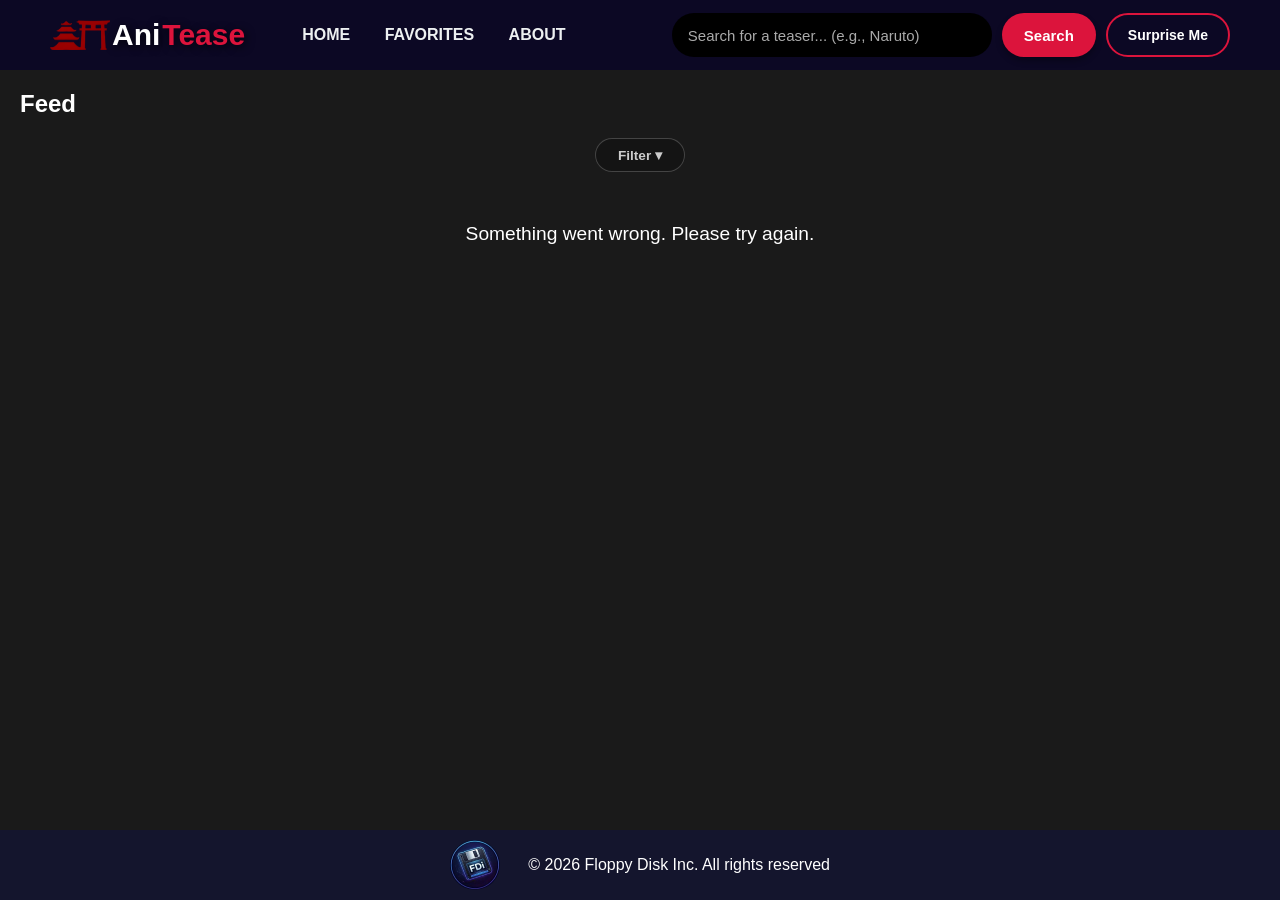
==== commit 16a98904: "dedup slides and add badge" ====
--- a/index.html
+++ b/index.html
@@ -68,7 +68,21 @@
                 <button id="surprise-btn">Surprise Me</button>
             </div>
         </nav_bar>
-        
+
+        <section class="spotlight" id="spotlight" style="display:none;">
+            <div class="spotlight-badge">Currently Airing</div>
+            <div class="spotlight-slider" id="spotlight-slider"></div>
+            <div class="spotlight-nav" id="spotlight-nav">
+                <button class="spotlight-btn prev" id="spotlight-prev">
+                    <svg viewBox="0 0 24 24" fill="none" stroke="currentColor" stroke-width="3"><polyline points="15 6 9 12 15 18"></polyline></svg>
+                </button>
+                <button class="spotlight-btn next" id="spotlight-next">
+                    <svg viewBox="0 0 24 24" fill="none" stroke="currentColor" stroke-width="3"><polyline points="9 6 15 12 9 18"></polyline></svg>
+                </button>
+            </div>
+            <div class="spotlight-dots" id="spotlight-dots"></div>
+        </section>
+
         <main>
             <h2 id="feed-title" style="color: white; margin-left: 20px; font-family: sans-serif;">Upcoming Anime</h2>
 
--- a/style.css
+++ b/style.css
@@ -1101,7 +1101,7 @@
     display: flex;
     gap: 12px;
     overflow-x: auto;
-    padding-bottom: 8px;
+    padding: 8px 0 16px 0;
     scroll-snap-type: x mandatory;
     -webkit-overflow-scrolling: touch;
 }
@@ -1180,3 +1180,276 @@
     align-items: center;
     gap: 2px;
 }
+
+/* ==========================================
+   SPOTLIGHT HERO CAROUSEL
+   ========================================== */
+.spotlight {
+    position: relative;
+    width: 100%;
+    height: 520px;
+    overflow: hidden;
+    background: #0a0a12;
+    margin-bottom: 24px;
+}
+
+.spotlight-badge {
+    position: absolute;
+    top: 20px;
+    left: 50%;
+    transform: translateX(-50%);
+    z-index: 5;
+    background: var(--accent-red);
+    color: #fff;
+    font-size: 0.75rem;
+    font-weight: 700;
+    text-transform: uppercase;
+    letter-spacing: 2px;
+    padding: 6px 18px;
+    border-radius: 20px;
+}
+
+.spotlight-slider {
+    position: relative;
+    width: 100%;
+    height: 100%;
+}
+
+.spotlight-slide {
+    position: absolute;
+    inset: 0;
+    opacity: 0;
+    transition: opacity 0.8s ease, transform 0.8s ease;
+    transform: scale(1.05);
+    z-index: 0;
+}
+
+.spotlight-slide.active {
+    opacity: 1;
+    transform: scale(1);
+    z-index: 1;
+}
+
+.spotlight-bg {
+    position: absolute;
+    inset: -30px;
+    background-size: cover;
+    background-position: center;
+    filter: blur(25px) brightness(0.35);
+    transform: scale(1.1);
+}
+
+.spotlight-overlay {
+    position: absolute;
+    inset: 0;
+    background: linear-gradient(to right, rgba(10, 10, 18, 0.97) 0%, rgba(10, 10, 18, 0.75) 50%, rgba(10, 10, 18, 0.5) 100%),
+                linear-gradient(to top, rgba(10, 10, 18, 0.9) 0%, transparent 50%);
+}
+
+.spotlight-content {
+    position: relative;
+    z-index: 2;
+    max-width: 650px;
+    padding: 80px 40px 40px;
+    height: 100%;
+    display: flex;
+    flex-direction: column;
+    justify-content: center;
+}
+
+.spotlight-poster {
+    position: absolute;
+    right: 60px;
+    top: 50%;
+    transform: translateY(-50%);
+    z-index: 3;
+    width: 240px;
+    height: 340px;
+    background-size: cover;
+    background-position: center;
+    border-radius: 12px;
+    box-shadow: 0 20px 60px rgba(0, 0, 0, 0.6);
+    border: 2px solid rgba(255, 255, 255, 0.08);
+}
+
+.spotlight-number {
+    font-size: 0.85rem;
+    font-weight: 600;
+    color: var(--accent-red);
+    text-transform: uppercase;
+    letter-spacing: 2px;
+    margin-bottom: 12px;
+}
+
+.spotlight-title {
+    font-size: 2.5rem;
+    font-weight: 900;
+    color: #fff;
+    line-height: 1.15;
+    margin-bottom: 14px;
+    font-family: 'Roboto Slab', serif;
+    display: -webkit-box;
+    -webkit-line-clamp: 2;
+    -webkit-box-orient: vertical;
+    overflow: hidden;
+}
+
+.spotlight-detail {
+    display: flex;
+    flex-wrap: wrap;
+    gap: 8px;
+    margin-bottom: 16px;
+}
+
+.sp-badge {
+    font-size: 0.72rem;
+    color: rgba(255, 255, 255, 0.8);
+    background: rgba(255, 255, 255, 0.1);
+    padding: 4px 10px;
+    border-radius: 4px;
+    font-weight: 500;
+}
+
+.sp-badge.quality {
+    color: #ffd700;
+    border: 1px solid rgba(255, 215, 0, 0.3);
+}
+
+.sp-badge.eps {
+    background: var(--accent-red);
+    color: #fff;
+    font-weight: 700;
+}
+
+.spotlight-desc {
+    font-size: 0.88rem;
+    color: rgba(255, 255, 255, 0.7);
+    line-height: 1.6;
+    margin-bottom: 24px;
+    display: -webkit-box;
+    -webkit-line-clamp: 3;
+    -webkit-box-orient: vertical;
+    overflow: hidden;
+}
+
+.spotlight-buttons {
+    display: flex;
+    gap: 14px;
+}
+
+.sp-btn {
+    display: inline-flex;
+    align-items: center;
+    gap: 6px;
+    padding: 12px 28px;
+    border-radius: 8px;
+    font-size: 0.95rem;
+    font-weight: 700;
+    cursor: pointer;
+    transition: all 0.25s ease;
+    text-decoration: none;
+}
+
+.sp-btn.primary {
+    background: var(--accent-red);
+    color: #fff;
+    box-shadow: 0 4px 20px rgba(255, 40, 80, 0.4);
+}
+
+.sp-btn.primary:hover {
+    background: rgb(255, 30, 70);
+    transform: translateY(-2px);
+    box-shadow: 0 6px 28px rgba(255, 40, 80, 0.5);
+}
+
+.sp-btn.secondary {
+    background: rgba(255, 255, 255, 0.1);
+    color: #fff;
+    border: 1px solid rgba(255, 255, 255, 0.2);
+}
+
+.sp-btn.secondary:hover {
+    background: rgba(255, 255, 255, 0.2);
+    transform: translateY(-2px);
+}
+
+/* Navigation arrows */
+.spotlight-nav {
+    position: absolute;
+    top: 50%;
+    left: 0;
+    right: 0;
+    transform: translateY(-50%);
+    z-index: 3;
+    pointer-events: none;
+    display: flex;
+    justify-content: space-between;
+    padding: 0 20px;
+}
+
+.spotlight-btn {
+    pointer-events: auto;
+    width: 44px;
+    height: 44px;
+    border-radius: 50%;
+    border: 2px solid rgba(255, 255, 255, 0.2);
+    background: rgba(0, 0, 0, 0.4);
+    color: #fff;
+    cursor: pointer;
+    display: flex;
+    align-items: center;
+    justify-content: center;
+    transition: all 0.25s ease;
+    backdrop-filter: blur(4px);
+}
+
+.spotlight-btn:hover {
+    background: var(--accent-red);
+    border-color: var(--accent-red);
+    transform: scale(1.1);
+}
+
+.spotlight-btn svg {
+    width: 20px;
+    height: 20px;
+}
+
+/* Pagination dots */
+.spotlight-dots {
+    position: absolute;
+    bottom: 20px;
+    left: 50%;
+    transform: translateX(-50%);
+    z-index: 3;
+    display: flex;
+    gap: 10px;
+}
+
+.sp-dot {
+    width: 10px;
+    height: 10px;
+    border-radius: 50%;
+    background: rgba(255, 255, 255, 0.3);
+    cursor: pointer;
+    transition: all 0.3s ease;
+}
+
+.sp-dot.active {
+    background: var(--accent-red);
+    box-shadow: 0 0 10px rgba(255, 40, 80, 0.6);
+    width: 28px;
+    border-radius: 5px;
+}
+
+/* Responsive */
+@media (max-width: 768px) {
+    .spotlight { height: 420px; }
+    .spotlight-content { padding: 60px 24px 24px; max-width: 100%; }
+    .spotlight-title { font-size: 1.6rem; }
+    .spotlight-desc { font-size: 0.8rem; -webkit-line-clamp: 2; }
+    .sp-btn { padding: 10px 20px; font-size: 0.85rem; }
+    .spotlight-nav { padding: 0 10px; }
+    .spotlight-btn { width: 36px; height: 36px; }
+    .spotlight-btn svg { width: 16px; height: 16px; }
+    .spotlight-poster { display: none; }
+}
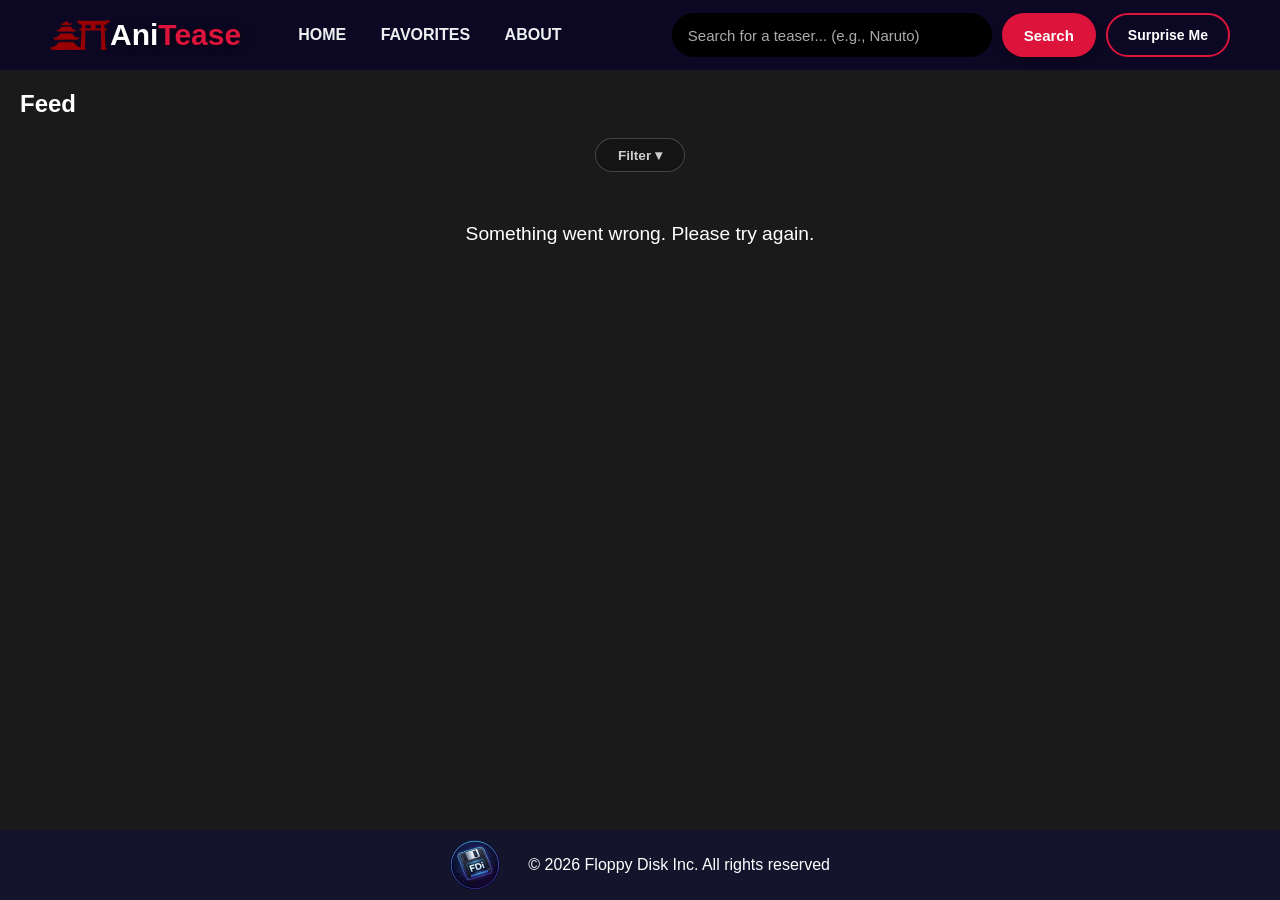
==== commit f9ccc736: "fix: add site-top-title wrapper for home button click target Refs #4" ====
--- a/index.html
+++ b/index.html
@@ -49,8 +49,10 @@
         </div>
         <!--Navigation Bar-->
         <nav_bar>
-            <img class="nav_logo" src="assets/anitease_icon.png">
-            <span id="nav_title1">Ani</span><span id="nav_title2">Tease</span>
+            <div id="site-top-title" style="display:flex;align-items:center;cursor:pointer;">
+                <img class="nav_logo" src="assets/anitease_icon.png">
+                <span id="nav_title1">Ani</span><span id="nav_title2">Tease</span>
+            </div>
             <nav>
                 <ul class="nav__links">
                     <li><a href="#">HOME</a></li>
--- a/style.css
+++ b/style.css
@@ -1235,7 +1235,7 @@
     inset: -30px;
     background-size: cover;
     background-position: center;
-    filter: blur(25px) brightness(0.35);
+    filter: blur(12px) brightness(0.5);
     transform: scale(1.1);
 }
 
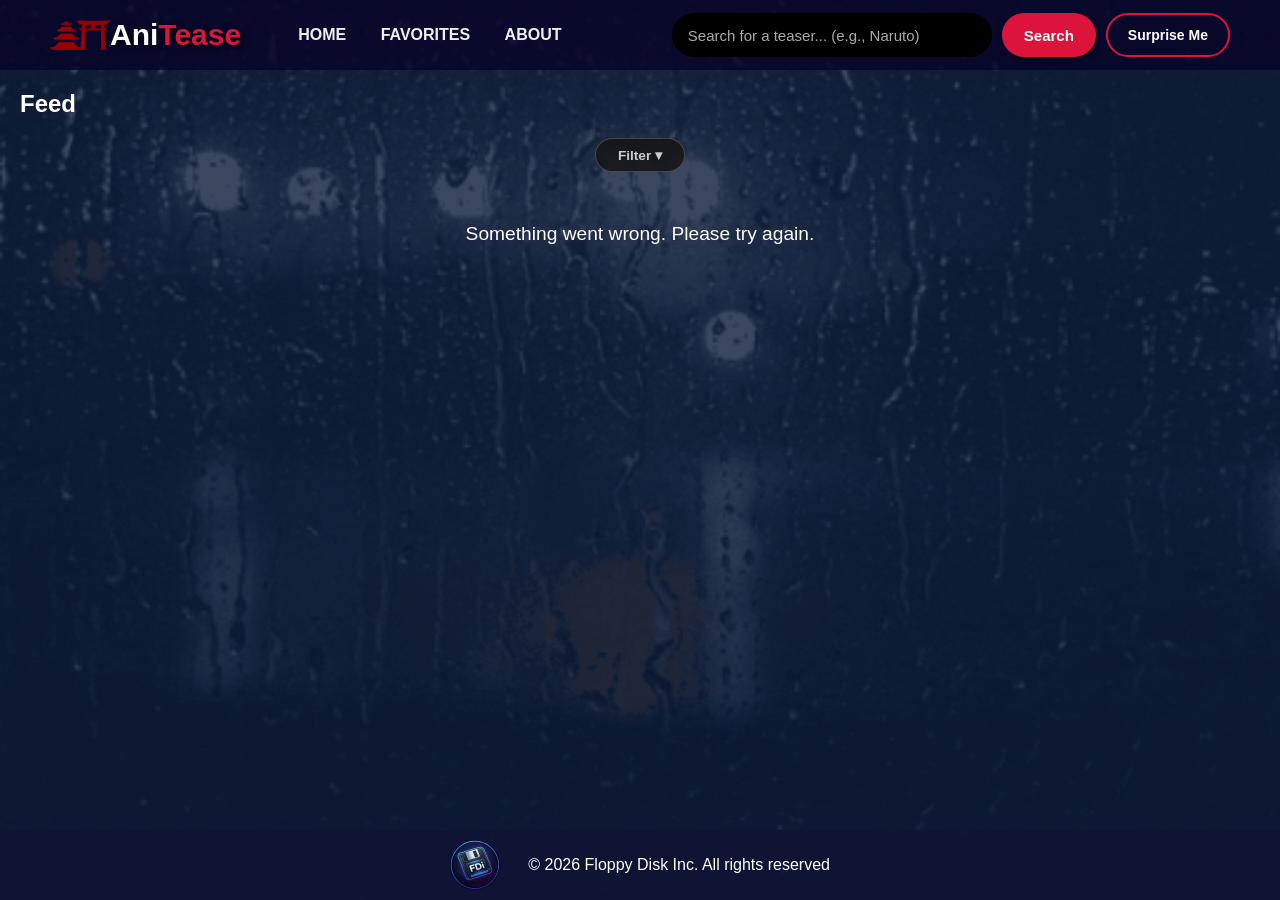
==== commit 2f8f19b7: "added rain background to all pages better scroll bar" ====
--- a/index.html
+++ b/index.html
@@ -85,6 +85,8 @@
             <div class="spotlight-dots" id="spotlight-dots"></div>
         </section>
 
+        <div id="rain-background"></div>
+
         <main>
             <h2 id="feed-title" style="color: white; margin-left: 20px; font-family: sans-serif;">Upcoming Anime</h2>
 
@@ -163,7 +165,7 @@
         <footer>
             <div class="footer-container">
                 <div class="footer-logo">
-                    <a href="about.html" target="_blank">
+                    <a href="https://policy.fdi.digital" target="_blank">
                         <img src="assets/floppy_logo.png">
                     </a>
                 </div>
--- a/style.css
+++ b/style.css
@@ -14,11 +14,7 @@
 }
 
 body {
-    background-color: var(--primary-bg); 
-    background-repeat: no-repeat; 
-    background-position: center; 
-    background-size: cover; 
-    background-attachment: fixed;
+    background-color: transparent;
     min-height: 100vh; 
     margin: 0;
     font-family: 'Segoe UI', Tahoma, Geneva, Verdana, sans-serif;
@@ -30,6 +26,45 @@
 
 footer {
     margin-top: auto;
+}
+
+/* Rain Background - Fixed position under spotlight */
+#rain-background {
+    position: fixed;
+    width: 100%;
+    height: 100vh;
+    background-image: 
+        linear-gradient(rgba(15, 30, 60, 0.8), rgba(15, 30, 60, 0.8)),
+        url('assets/rain.gif');
+    background-repeat: no-repeat;
+    background-attachment: fixed;
+    background-position: center;
+    background-size: cover;
+    top: 0;
+    left: 0;
+    pointer-events: none;
+    z-index: -1;
+}
+
+/* Ensure content appears above rain background */
+nav_bar {
+    position: relative;
+    z-index: 10;
+}
+
+.spotlight {
+    position: relative;
+    z-index: 10;
+}
+
+main {
+    position: relative;
+    z-index: 10;
+}
+
+footer {
+    position: relative;
+    z-index: 10;
 }
 
 /* ==========================================
@@ -854,24 +889,26 @@
    5. NATIVE SCROLLBAR OVERRIDE
    ========================================== */
 ::-webkit-scrollbar {
-    width: 16px !important;
-    height: 16px !important;
+    width: 12px;
 }
 
 ::-webkit-scrollbar-track {
-    background-color: rgb(24, 24, 28) !important; 
-    border-radius: 10px !important;
+    background: transparent;
 }
 
 ::-webkit-scrollbar-thumb {
-    background-color: var(--accent-red) !important;
-    border-radius: 10px !important;
-    border: 4px solid rgb(24, 24, 28) !important; 
-    background-clip: padding-box !important; 
+    background: var(--accent-red);
+    border-radius: 99px;
 }
 
 ::-webkit-scrollbar-thumb:hover {
-    background-color: rgb(255, 40, 80) !important;
+    background-color: rgb(255, 40, 80);
+}
+
+/* Firefox scrollbar */
+* {
+    scrollbar-color: var(--accent-red) transparent;
+    scrollbar-width: thin;
 }
 
 /* ==========================================
